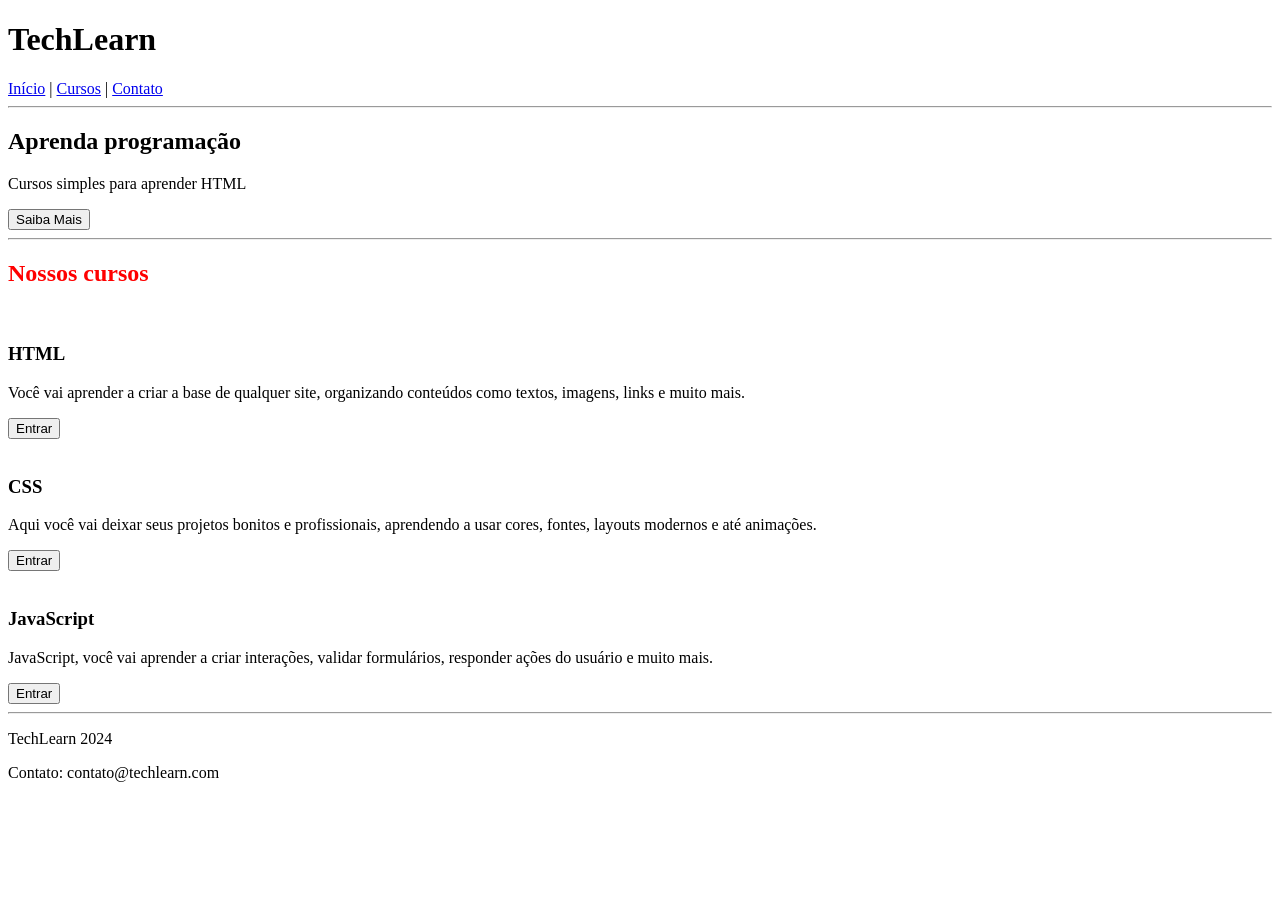
==== index.html @ 21c9e67c "Add files via upload" ====
<!DOCTYPE html>
<html lang="pt-br">
<head>
    <meta charset="UTF-8">
    <meta name="viewport" content="width=device-width, initial-scale=1.0">
    <title>Meu Site</title>
    <link rel="stylesheet" href="css/style.css">
</head>

<body>
    <!--Cabeçalho-->
    <header>
        <h1 style="color: rgb(0, 0, 0);">TechLearn</h1>

        <nav>
            <a href="index.html">Início</a> |
            <a href="cursos.html">Cursos</a> |
            <a href="contato.html">Contato</a> 
        </nav>

        <hr>
    </header>


</body>

<main>
    <!--Conteúdo principal-->
    <h2 style="color: rgb(0, 0, 0);">Aprenda programação</h2>

    
    <p style="color: rgb(0, 0, 0);">Cursos simples para aprender HTML</p>
    

    <button>Saiba Mais</button>

    <hr>

    <h2 style="color: rgb(255, 0, 0);">Nossos cursos</h2>

<div class="card">
    <div class="cards">
        <img src="img/HMTL.png" alt="">
        <h3 style="color: rgb(0, 0, 0);">HTML</h3>
        <p style="color: black;">Você vai aprender a criar a base de qualquer site, organizando conteúdos como textos, imagens, links e muito mais.</p>
        <button>Entrar</button>

    </div>

    <div class="cards">
        <img src="img/CSS.png" alt="">
        <h3 style="color: rgb(0, 0, 0);">CSS</h3>
        <p style="color: black;">Aqui você vai deixar seus projetos bonitos e profissionais, aprendendo a usar cores, fontes, layouts modernos e até animações.</p>
        <button>Entrar</button>
    </div>

    <div class="cards">
        <img src="img/JS.png" alt="">
        <h3 style="color: rgb(0, 0, 0);">JavaScript</h3>
        <p style="color: black;">JavaScript, você vai aprender a criar interações, validar formulários, responder ações do usuário e muito mais.</p>
        <button>Entrar</button>
    </div>

</div>

</main>

<hr>

<!--Rodapé-->
<footer>

    <p style="color: rgb(0, 0, 0);">TechLearn 2024</p> 
    <p style="color: rgb(0, 0, 0);">Contato: contato@techlearn.com</p>

</footer>
</html>
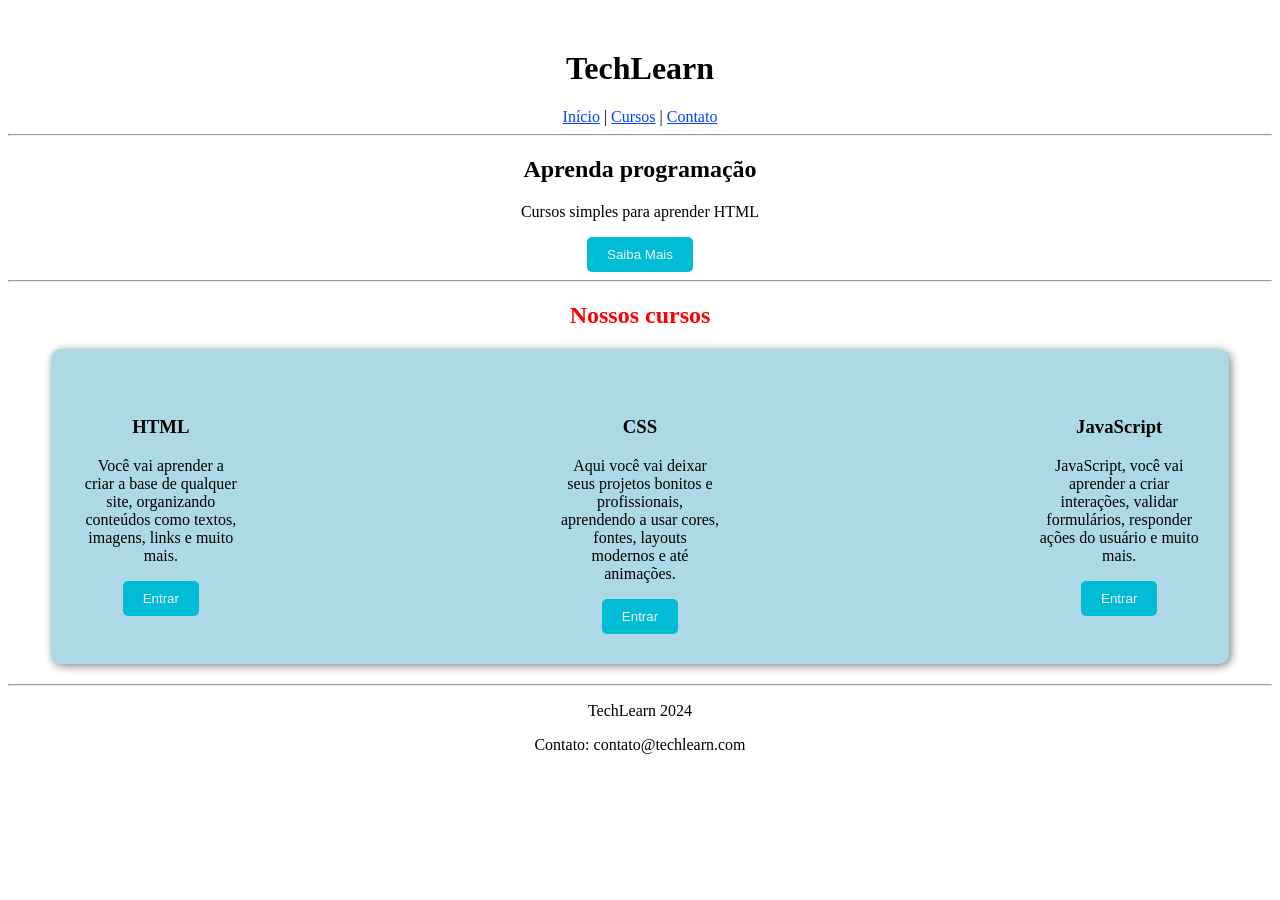
==== commit ddcca55d: "index.html" ====
--- a/index.html
+++ b/index.html
@@ -4,7 +4,7 @@
     <meta charset="UTF-8">
     <meta name="viewport" content="width=device-width, initial-scale=1.0">
     <title>Meu Site</title>
-    <link rel="stylesheet" href="css/style.css">
+    <link rel="stylesheet" href="style.css">
 </head>
 
 <body>
@@ -74,4 +74,4 @@
     <p style="color: rgb(0, 0, 0);">Contato: contato@techlearn.com</p>
 
 </footer>
-</html>+</html>
--- a/style.css
+++ b/style.css
@@ -0,0 +1,64 @@
+body {
+
+    font-family: 'MuseoModerno', cursive;
+    background-image: url('https://th.bing.com/th/id/R.dfbc7be690dc700d1f93f49f64548ca3?rik=H3Ysys14vcY%2bbQ&pid=ImgRaw&r=0');
+    background-size: cover; 
+    background-position: center;  
+    margin-top: 50px;
+    text-align: center;
+   
+    color: rgba(0, 0, 0, 0); 
+}
+
+header{
+    color:blue
+}
+
+nav{
+    color: rgb(0, 0, 0);
+}
+
+a{
+    color: rgb(0, 68, 255);
+}
+
+button {
+    padding: 10px 20px;
+    border: none;
+    background-color: #00bcd4;
+    color: rgb(243, 241, 241);
+    border-radius: 5px;
+    cursor: pointer;
+}
+
+button:hover {
+    background-color: #f7f7f7;
+}
+
+.card {
+    background-color: lightblue;
+    width: 90%;
+    padding: 20px;
+    margin: 20px auto;
+    border-radius: 10px;
+    box-shadow: 2px 2px 10px gray;
+    transition: 0.3s;
+    display: flex;
+    gap: 300px;
+}
+
+.card:hover{
+    transform: scale(1.05);
+}
+
+.cards {
+    padding: 10px;
+    width: 30%;
+}
+
+.hero{
+    background:linear-gradient(to right, blue, green);
+    padding: 10px;
+    color: white;
+    border-radius: 10px;
+}
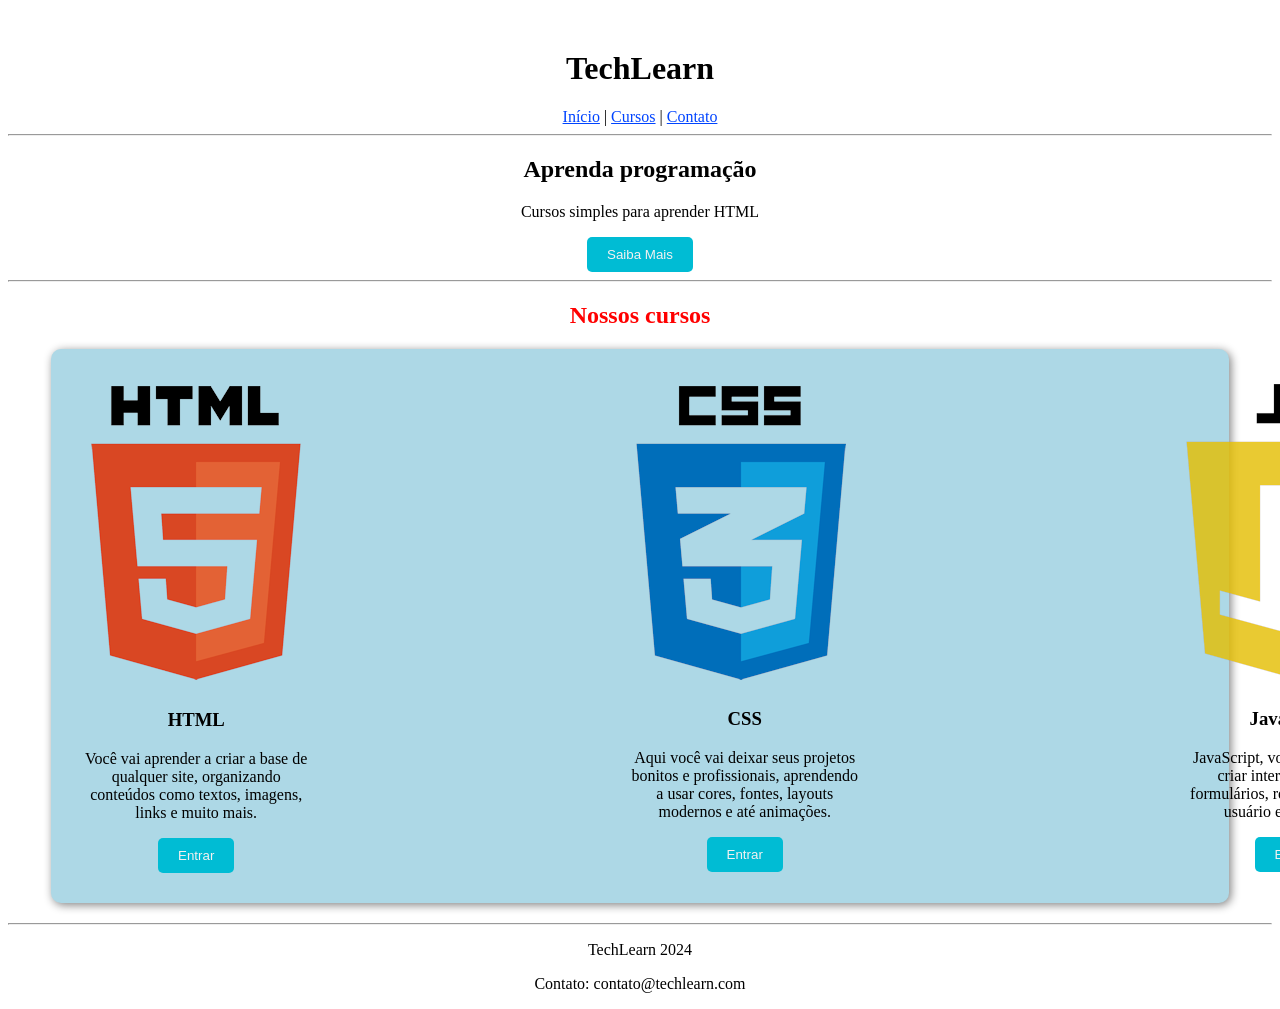
==== commit 0cb57716: "index.html" ====
--- a/index.html
+++ b/index.html
@@ -40,7 +40,7 @@
 
 <div class="card">
     <div class="cards">
-        <img src="img/HMTL.png" alt="">
+        <img src="HMTL.png" alt="">
         <h3 style="color: rgb(0, 0, 0);">HTML</h3>
         <p style="color: black;">Você vai aprender a criar a base de qualquer site, organizando conteúdos como textos, imagens, links e muito mais.</p>
         <button>Entrar</button>
@@ -48,14 +48,14 @@
     </div>
 
     <div class="cards">
-        <img src="img/CSS.png" alt="">
+        <img src="CSS.png" alt="">
         <h3 style="color: rgb(0, 0, 0);">CSS</h3>
         <p style="color: black;">Aqui você vai deixar seus projetos bonitos e profissionais, aprendendo a usar cores, fontes, layouts modernos e até animações.</p>
         <button>Entrar</button>
     </div>
 
     <div class="cards">
-        <img src="img/JS.png" alt="">
+        <img src="JS.png" alt="">
         <h3 style="color: rgb(0, 0, 0);">JavaScript</h3>
         <p style="color: black;">JavaScript, você vai aprender a criar interações, validar formulários, responder ações do usuário e muito mais.</p>
         <button>Entrar</button>
